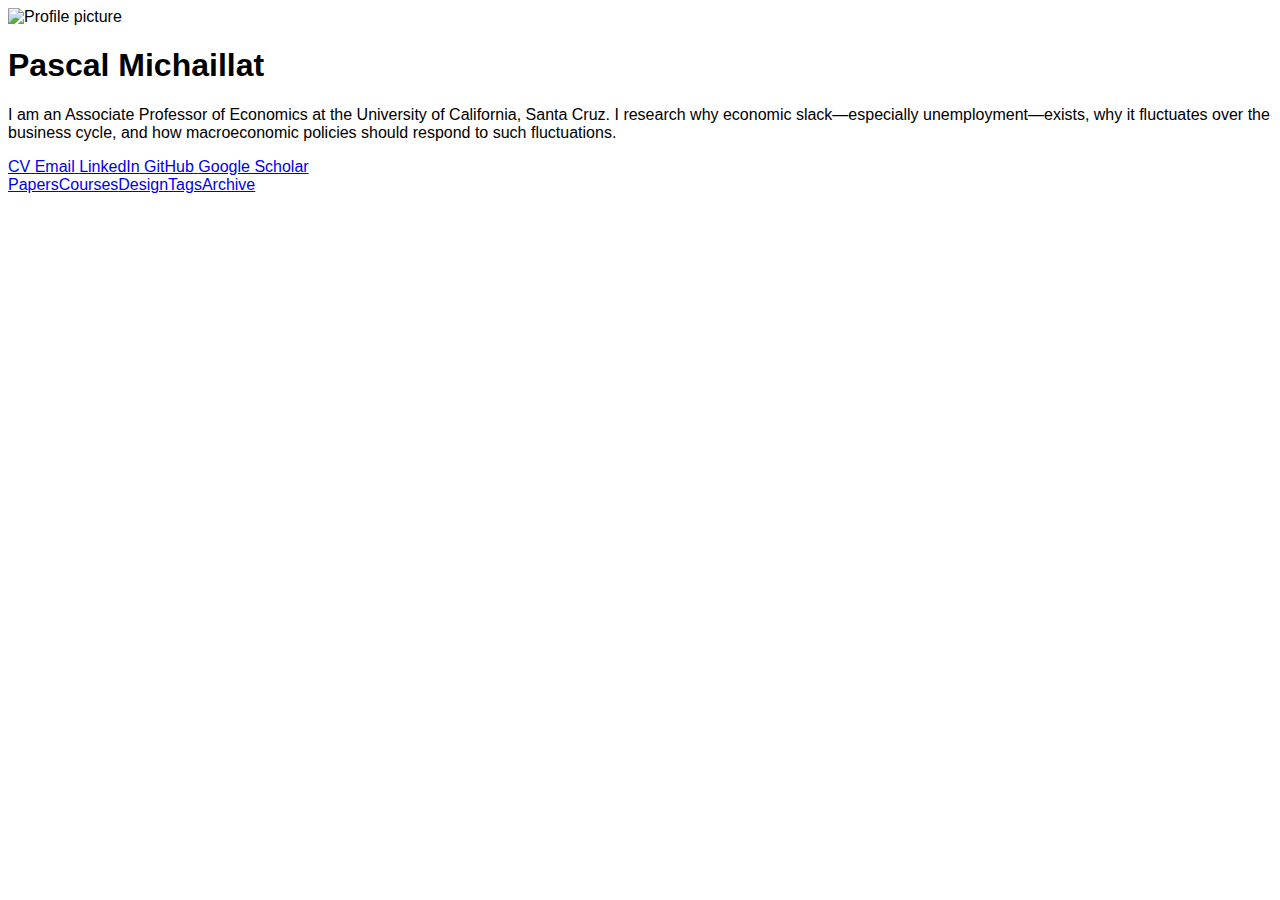
==== index.html @ 5fa7a75f "Update" ====
<!DOCTYPE html>
<html lang="en">
  <head>
    <meta charset="UTF-8" />
    <meta name="viewport" content="width=device-width, initial-scale=1.0" />
    <title></title>
    <script src="https://cdn.tailwindcss.com"></script>
    <script src="https://unpkg.com/lucide@latest"></script>
    <style>
      body {
        font-family: -apple-system, BlinkMacSystemFont, "Segoe UI", Roboto,
          Helvetica, Arial, sans-serif;
      }
    </style>
  </head>
  <body class="bg-white min-h-screen">
    <main
      class="container mx-auto px-4 py-12 flex flex-col items-center text-center max-w-3xl"
    >
      <div class="relative w-42 h-42 md:w-40 md:h-40 mb-8">
        <img
          id="profile-img"
          alt="Profile picture"
          class="rounded-full object-cover w-full h-full"
        />
      </div>

      <h1 id="name" class="text-3xl md:text-4xl font-bold mb-4"></h1>

      <p
        id="description"
        class="text-base md:text-lg text-gray-600 mb-6 max-w-2xl"
      ></p>

      <!-- Social Links -->
      <div id="social-links" class="flex flex-wrap justify-center gap-4 mb-8">
        <!-- Social links will be dynamically inserted here -->
      </div>

      <!-- Navigation Tags -->
      <div id="navigation-tags" class="flex flex-wrap justify-center gap-2">
        <!-- Navigation tags will be dynamically inserted here -->
      </div>
    </main>

    <script src="config.js"></script>
    <script>
      document.addEventListener("DOMContentLoaded", function () {
        // Set profile image
        document.getElementById("profile-img").src = portfolioData.profile_img;
        document.title = portfolioData.name;
        // Set name
        document.getElementById("name").textContent = portfolioData.name;

        // Set description
        document.getElementById("description").textContent =
          portfolioData.description;

        // Set social links
        const socialLinksContainer = document.getElementById("social-links");
        const socialLinks = [
          { key: "cv", icon: "file-text", label: "CV" },
          { key: "email", icon: "mail", label: "Email" },
          { key: "linkedin", icon: "linkedin", label: "LinkedIn" },
          { key: "github", icon: "github", label: "GitHub" },
          { key: "google_scholar", icon: "book-open", label: "Google Scholar" },
        ];

        socialLinks.forEach((link) => {
          if (portfolioData[link.key]) {
            const a = document.createElement("a");
            a.href = portfolioData[link.key];
            a.className = "text-gray-600 hover:text-black transition-colors";
            a.innerHTML = `
                        <i data-lucide="${link.icon}" class="w-6 h-6"></i>
                        <span class="sr-only">${link.label}</span>
                    `;
            socialLinksContainer.appendChild(a);
          }
        });

        // Set navigation tags
        const navigationTagsContainer =
          document.getElementById("navigation-tags");
        portfolioData.navigation_tags.forEach((tag) => {
          const a = document.createElement("a");
          a.href = "#";
          a.className =
            "inline-block px-4 py-2 bg-gray-100 text-gray-800 rounded-full hover:bg-gray-200 transition-colors";
          a.textContent = tag;
          navigationTagsContainer.appendChild(a);
        });

        // Initialize Lucide icons
        lucide.createIcons();
      });
    </script>
  </body>
</html>
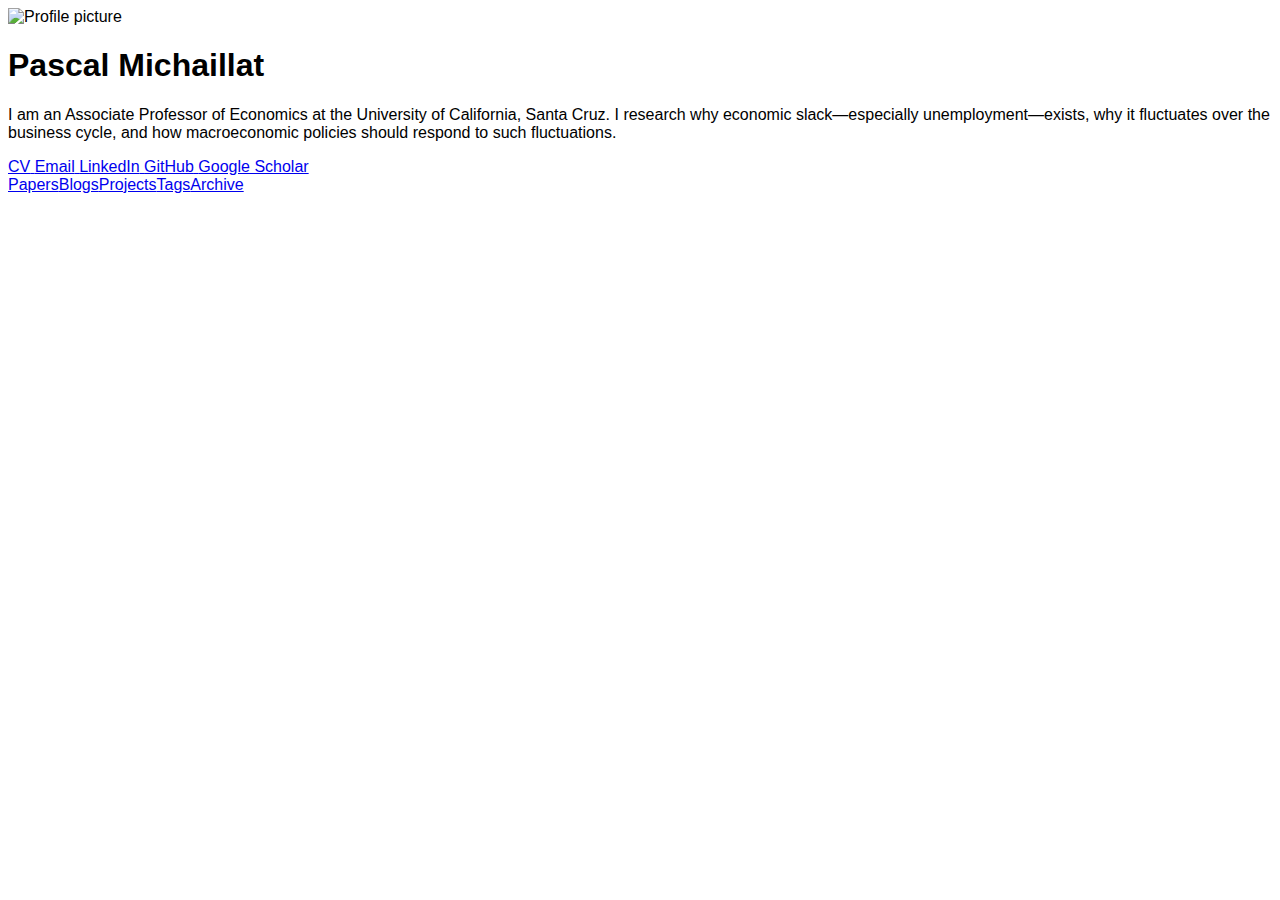
==== commit d250231f: "Update config and structure" ====
--- a/index.html
+++ b/index.html
@@ -1,99 +1,89 @@
 <!DOCTYPE html>
 <html lang="en">
-  <head>
-    <meta charset="UTF-8" />
-    <meta name="viewport" content="width=device-width, initial-scale=1.0" />
-    <title></title>
-    <script src="https://cdn.tailwindcss.com"></script>
-    <script src="https://unpkg.com/lucide@latest"></script>
-    <style>
-      body {
-        font-family: -apple-system, BlinkMacSystemFont, "Segoe UI", Roboto,
-          Helvetica, Arial, sans-serif;
-      }
-    </style>
-  </head>
-  <body class="bg-white min-h-screen">
-    <main
-      class="container mx-auto px-4 py-12 flex flex-col items-center text-center max-w-3xl"
-    >
-      <div class="relative w-42 h-42 md:w-40 md:h-40 mb-8">
-        <img
-          id="profile-img"
-          alt="Profile picture"
-          class="rounded-full object-cover w-full h-full"
-        />
-      </div>
 
-      <h1 id="name" class="text-3xl md:text-4xl font-bold mb-4"></h1>
+<head>
+  <meta charset="UTF-8" />
+  <meta name="viewport" content="width=device-width, initial-scale=1.0" />
+  <title></title>
+  <script src="https://cdn.tailwindcss.com"></script>
+  <script src="https://unpkg.com/lucide@latest"></script>
+  <style>
+    body {
+      font-family: -apple-system, BlinkMacSystemFont, "Segoe UI", Roboto,
+        Helvetica, Arial, sans-serif;
+    }
+  </style>
+</head>
 
-      <p
-        id="description"
-        class="text-base md:text-lg text-gray-600 mb-6 max-w-2xl"
-      ></p>
+<body class="bg-white min-h-screen">
+  <main class="container mx-auto px-4 py-12 flex flex-col items-center text-center max-w-3xl">
+    <div class="relative w-36 h-36 md:w-40 md:h-40 mb-4">
+      <img id="profile-img" alt="Profile picture" class="rounded-full object-cover w-full h-full" />
+    </div>
 
-      <!-- Social Links -->
-      <div id="social-links" class="flex flex-wrap justify-center gap-4 mb-8">
-        <!-- Social links will be dynamically inserted here -->
-      </div>
+    <h1 id="name" class="text-3xl md:text-4xl font-bold mb-4"></h1>
 
-      <!-- Navigation Tags -->
-      <div id="navigation-tags" class="flex flex-wrap justify-center gap-2">
-        <!-- Navigation tags will be dynamically inserted here -->
-      </div>
-    </main>
+    <p id="description" class="text-base md:text-lg text-gray-600 mb-6 max-w-2xl"></p>
 
-    <script src="config.js"></script>
-    <script>
-      document.addEventListener("DOMContentLoaded", function () {
-        // Set profile image
-        document.getElementById("profile-img").src = portfolioData.profile_img;
-        document.title = portfolioData.name;
-        // Set name
-        document.getElementById("name").textContent = portfolioData.name;
+    <!-- Social Links -->
+    <div id="social-links" class="flex flex-wrap justify-center gap-4 mb-8">
+      <!-- Social links will be dynamically inserted here -->
+    </div>
 
-        // Set description
-        document.getElementById("description").textContent =
-          portfolioData.description;
+    <!-- Navigation Tags -->
+    <div id="navigation-tags" class="flex flex-wrap justify-center gap-2">
+      <!-- Navigation tags will be dynamically inserted here -->
+    </div>
+  </main>
+  <script src="js/about.js"></script>
+  <script src="js/config.js"></script>
+  <script>
+    document.addEventListener("DOMContentLoaded", function () {
+      // Set profile image
+      document.getElementById("profile-img").src = about.image;
+      document.title = about.name;
+      // Set name
+      document.getElementById("name").textContent = about.name;
 
-        // Set social links
-        const socialLinksContainer = document.getElementById("social-links");
-        const socialLinks = [
-          { key: "cv", icon: "file-text", label: "CV" },
-          { key: "email", icon: "mail", label: "Email" },
-          { key: "linkedin", icon: "linkedin", label: "LinkedIn" },
-          { key: "github", icon: "github", label: "GitHub" },
-          { key: "google_scholar", icon: "book-open", label: "Google Scholar" },
-        ];
+      // Set description
+      document.getElementById("description").textContent =
+        about.description;
 
-        socialLinks.forEach((link) => {
-          if (portfolioData[link.key]) {
-            const a = document.createElement("a");
-            a.href = portfolioData[link.key];
-            a.className = "text-gray-600 hover:text-black transition-colors";
-            a.innerHTML = `
+      // Set social links
+      const socialNavigationContainer = document.getElementById("social-links");
+
+      // console.log(socialNavigation)
+      // console.log(about)
+      // console.log(tagNavigation)
+      socials.forEach((link) => {
+        if (about[link.key]) {
+          const a = document.createElement("a");
+          a.href = about[link.key];
+          a.className = "text-gray-600 hover:text-black transition-colors";
+          a.innerHTML = `
                         <i data-lucide="${link.icon}" class="w-6 h-6"></i>
                         <span class="sr-only">${link.label}</span>
                     `;
-            socialLinksContainer.appendChild(a);
-          }
-        });
+          socialNavigationContainer.appendChild(a);
+        }
+      });
 
-        // Set navigation tags
-        const navigationTagsContainer =
-          document.getElementById("navigation-tags");
-        portfolioData.navigation_tags.forEach((tag) => {
-          const a = document.createElement("a");
-          a.href = "#";
-          a.className =
-            "inline-block px-4 py-2 bg-gray-100 text-gray-800 rounded-full hover:bg-gray-200 transition-colors";
-          a.textContent = tag;
-          navigationTagsContainer.appendChild(a);
-        });
+      // Set navigation tags
+      const navigationTagsContainer =
+        document.getElementById("navigation-tags");
+      tags.forEach((tag) => {
+        const a = document.createElement("a");
+        a.href = `${tag.toLowerCase()}.html`;
+        a.className =
+          "inline-block px-4 py-2 bg-gray-100 text-gray-800 rounded-full hover:bg-gray-200 transition-colors";
+        a.textContent = tag;
+        navigationTagsContainer.appendChild(a);
+      });
 
-        // Initialize Lucide icons
-        lucide.createIcons();
-      });
-    </script>
-  </body>
-</html>
+      // Initialize Lucide icons
+      lucide.createIcons();
+    });
+  </script>
+</body>
+
+</html>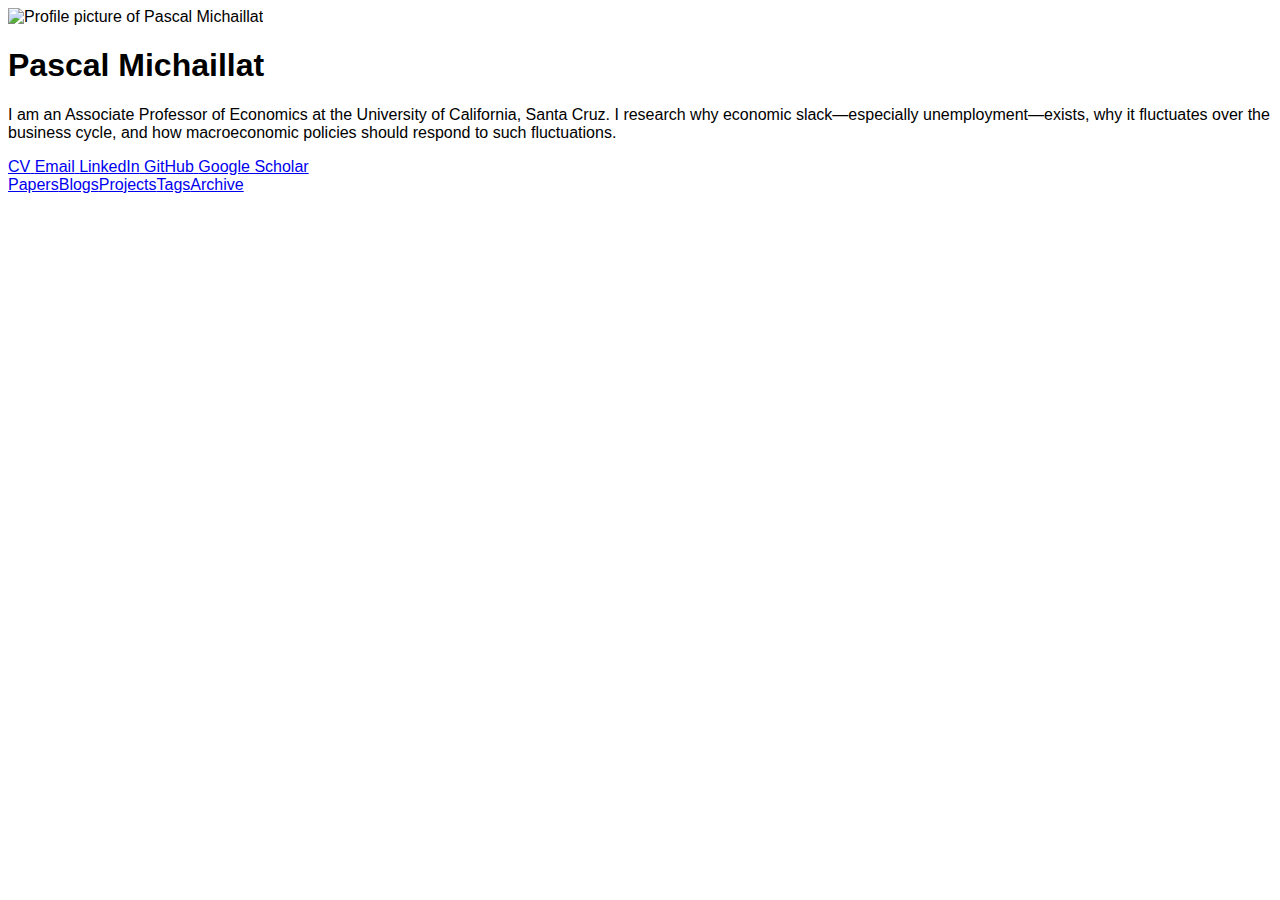
==== commit cf894355: "Update and add validation" ====
--- a/index.html
+++ b/index.html
@@ -39,31 +39,55 @@
   <script src="js/config.js"></script>
   <script>
     document.addEventListener("DOMContentLoaded", function () {
+      // Validate configuration data
+      if (!about || typeof about !== "object") {
+        console.error("Missing or invalid 'about' configuration.");
+        return;
+      }
+      if (!Array.isArray(socials)) {
+        console.error("Missing or invalid 'socials' configuration.");
+        return;
+      }
+      if (!Array.isArray(tags)) {
+        console.error("Missing or invalid 'tags' configuration.");
+        return;
+      }
+
       // Set profile image
-      document.getElementById("profile-img").src = about.image;
-      document.title = about.name;
+      const profileImg = document.getElementById("profile-img");
+      if (about.image) {
+        profileImg.src = about.image;
+        profileImg.alt = `Profile picture of ${about.name}`;
+      } else {
+        console.warn("Profile image is missing in 'about'.");
+        profileImg.alt = "Default profile picture";
+      }
+
+      // Set document title
+      document.title = about.name || "About Me";
+
       // Set name
-      document.getElementById("name").textContent = about.name;
+      const nameElement = document.getElementById("name");
+      nameElement.textContent = about.name || "Unknown Name";
 
       // Set description
-      document.getElementById("description").textContent =
-        about.description;
+      const descriptionElement = document.getElementById("description");
+      descriptionElement.textContent =
+        about.description || "No description provided.";
 
       // Set social links
       const socialNavigationContainer = document.getElementById("social-links");
-
-      // console.log(socialNavigation)
-      // console.log(about)
-      // console.log(tagNavigation)
       socials.forEach((link) => {
         if (about[link.key]) {
           const a = document.createElement("a");
           a.href = about[link.key];
           a.className = "text-gray-600 hover:text-black transition-colors";
+          a.target = "_blank";
+          a.rel = "noopener noreferrer"; // Security best practice
           a.innerHTML = `
-                        <i data-lucide="${link.icon}" class="w-6 h-6"></i>
-                        <span class="sr-only">${link.label}</span>
-                    `;
+            <i data-lucide="${link.icon}" class="w-6 h-6"></i>
+            <span class="sr-only">${link.label}</span>
+          `;
           socialNavigationContainer.appendChild(a);
         }
       });
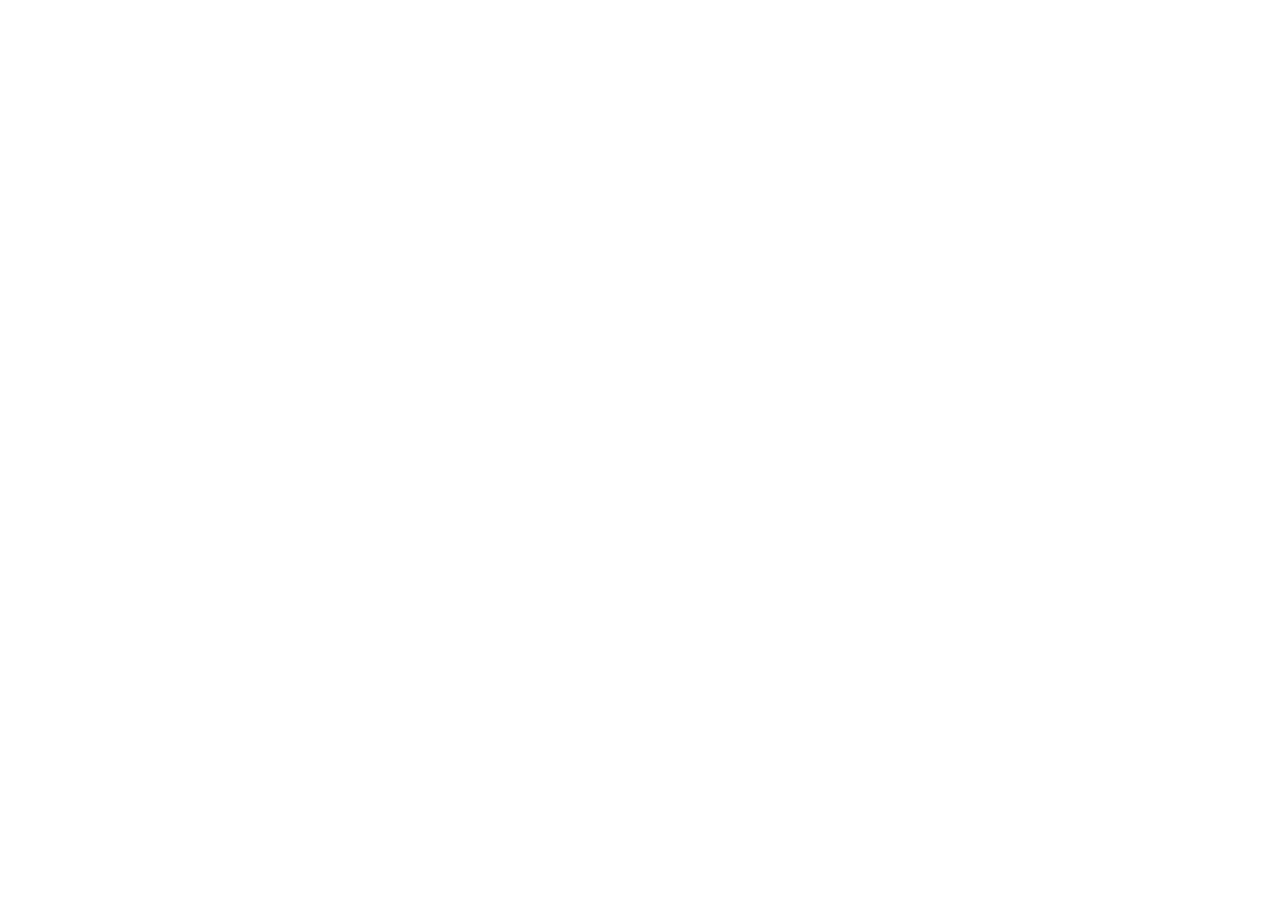
==== commit 46fcfb9b: "feat(ui): add animations and hover effects to improve user experience" ====
--- a/index.html
+++ b/index.html
@@ -12,26 +12,61 @@
       font-family: -apple-system, BlinkMacSystemFont, "Segoe UI", Roboto,
         Helvetica, Arial, sans-serif;
     }
+
+    @keyframes fadeInUp {
+      from {
+        opacity: 0;
+        transform: translateY(20px);
+      }
+      to {
+        opacity: 1;
+        transform: translateY(0);
+      }
+    }
+
+    .animate-fade-in {
+      opacity: 0;
+      animation: fadeInUp 0.6s ease-out forwards;
+    }
+
+    .delay-100 { animation-delay: 0.1s; }
+    .delay-200 { animation-delay: 0.2s; }
+    .delay-300 { animation-delay: 0.3s; }
+    .delay-400 { animation-delay: 0.4s; }
+
+    .social-link {
+      transition: transform 0.2s ease;
+    }
+    .social-link:hover {
+      transform: translateY(-2px);
+    }
+
+    .nav-tag {
+      transition: all 0.2s ease;
+    }
+    .nav-tag:hover {
+      transform: scale(1.05);
+    }
   </style>
 </head>
 
 <body class="bg-white min-h-screen">
   <main class="container mx-auto px-4 py-12 flex flex-col items-center text-center max-w-3xl">
-    <div class="relative w-36 h-36 md:w-40 md:h-40 mb-4">
+    <div class="relative w-36 h-36 md:w-40 md:h-40 mb-4 animate-fade-in">
       <img id="profile-img" alt="Profile picture" class="rounded-full object-cover w-full h-full" />
     </div>
 
-    <h1 id="name" class="text-3xl md:text-4xl font-bold mb-4"></h1>
+    <h1 id="name" class="text-3xl md:text-4xl font-bold mb-4 animate-fade-in delay-100"></h1>
 
-    <p id="description" class="text-base md:text-lg text-gray-600 mb-6 max-w-2xl"></p>
+    <p id="description" class="text-base md:text-lg text-gray-600 mb-6 max-w-2xl animate-fade-in delay-200"></p>
 
     <!-- Social Links -->
-    <div id="social-links" class="flex flex-wrap justify-center gap-4 mb-8">
+    <div id="social-links" class="flex flex-wrap justify-center gap-4 mb-8 animate-fade-in delay-300">
       <!-- Social links will be dynamically inserted here -->
     </div>
 
     <!-- Navigation Tags -->
-    <div id="navigation-tags" class="flex flex-wrap justify-center gap-2">
+    <div id="navigation-tags" class="flex flex-wrap justify-center gap-2 animate-fade-in delay-400">
       <!-- Navigation tags will be dynamically inserted here -->
     </div>
   </main>
@@ -68,7 +103,9 @@
 
       // Set name
       const nameElement = document.getElementById("name");
-      nameElement.textContent = about.name || "Unknown Name";
+      const [firstName, ...lastNameParts] = (about.name || "Unknown Name").split(" ");
+      nameElement.innerHTML = `<span class="font-bold">${firstName}</span> ${lastNameParts.join(" ")}`;
+
 
       // Set description
       const descriptionElement = document.getElementById("description");
@@ -81,7 +118,7 @@
         if (about[link.key]) {
           const a = document.createElement("a");
           a.href = about[link.key];
-          a.className = "text-gray-600 hover:text-black transition-colors";
+          a.className = "text-gray-600 hover:text-black transition-colors social-link";
           a.target = "_blank";
           a.rel = "noopener noreferrer"; // Security best practice
           a.innerHTML = `
@@ -99,7 +136,7 @@
         const a = document.createElement("a");
         a.href = `${tag.toLowerCase()}.html`;
         a.className =
-          "inline-block px-4 py-2 bg-gray-100 text-gray-800 rounded-full hover:bg-gray-200 transition-colors";
+          "inline-block px-4 py-2 bg-gray-100 text-gray-800 rounded-full hover:bg-gray-200 transition-colors nav-tag";
         a.textContent = tag;
         navigationTagsContainer.appendChild(a);
       });
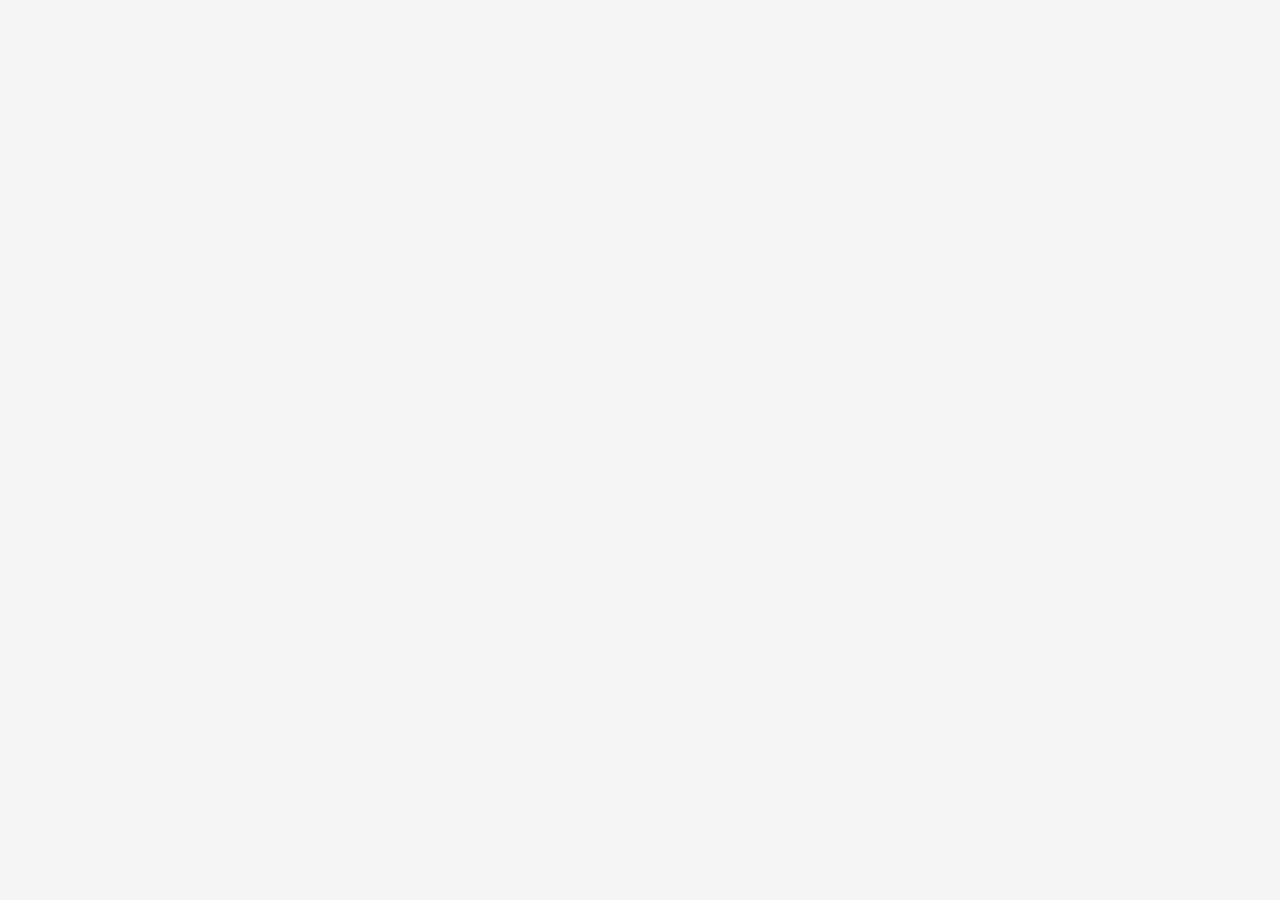
==== commit 5b43e4eb: "style: update background color and fix duplicate CSS class" ====
--- a/index.html
+++ b/index.html
@@ -1,150 +1,173 @@
-<!DOCTYPE html>
+<!doctype html>
 <html lang="en">
 
 <head>
-  <meta charset="UTF-8" />
-  <meta name="viewport" content="width=device-width, initial-scale=1.0" />
-  <title></title>
-  <script src="https://cdn.tailwindcss.com"></script>
-  <script src="https://unpkg.com/lucide@latest"></script>
-  <style>
-    body {
-      font-family: -apple-system, BlinkMacSystemFont, "Segoe UI", Roboto,
-        Helvetica, Arial, sans-serif;
-    }
+    <meta charset="UTF-8" />
+    <meta name="viewport" content="width=device-width, initial-scale=1.0" />
+    <title></title>
+    <script src="https://cdn.tailwindcss.com"></script>
+    <script src="https://unpkg.com/lucide@latest"></script>
+    <style>
+        body {
+            font-family:
+                -apple-system, BlinkMacSystemFont, "Segoe UI", Roboto,
+                Helvetica, Arial, sans-serif;
+            background-color: #F5F5F5;
+            /* Ensure this line is present */
+        }
 
-    @keyframes fadeInUp {
-      from {
-        opacity: 0;
-        transform: translateY(20px);
-      }
-      to {
-        opacity: 1;
-        transform: translateY(0);
-      }
-    }
+        @keyframes fadeInUp {
+            from {
+                opacity: 0;
+                transform: translateY(20px);
+            }
 
-    .animate-fade-in {
-      opacity: 0;
-      animation: fadeInUp 0.6s ease-out forwards;
-    }
+            to {
+                opacity: 1;
+                transform: translateY(0);
+            }
+        }
 
-    .delay-100 { animation-delay: 0.1s; }
-    .delay-200 { animation-delay: 0.2s; }
-    .delay-300 { animation-delay: 0.3s; }
-    .delay-400 { animation-delay: 0.4s; }
+        .animate-fade-in {
+            opacity: 0;
+            animation: fadeInUp 0.6s ease-out forwards;
+        }
 
-    .social-link {
-      transition: transform 0.2s ease;
-    }
-    .social-link:hover {
-      transform: translateY(-2px);
-    }
+        .delay-100 {
+            animation-delay: 0.1s;
+        }
 
-    .nav-tag {
-      transition: all 0.2s ease;
-    }
-    .nav-tag:hover {
-      transform: scale(1.05);
-    }
-  </style>
+        .delay-200 {
+            animation-delay: 0.2s;
+        }
+
+        .delay-300 {
+            animation-delay: 0.3s;
+        }
+
+        .delay-400 {
+            animation-delay: 0.4s;
+        }
+
+        .social-link {
+            transition: transform 0.2s ease;
+        }
+
+        .social-link:hover {
+            transform: translateY(-2px);
+        }
+
+        .nav-tag {
+            transition: all 0.2s ease;
+        }
+
+        .nav-tag:hover {
+            transform: scale(1.05);
+        }
+    </style>
 </head>
 
-<body class="bg-white min-h-screen">
-  <main class="container mx-auto px-4 py-12 flex flex-col items-center text-center max-w-3xl">
-    <div class="relative w-36 h-36 md:w-40 md:h-40 mb-4 animate-fade-in">
-      <img id="profile-img" alt="Profile picture" class="rounded-full object-cover w-full h-full" />
-    </div>
+<body class="min-h-screen md:flex md:items-center md:justify-center">
+    <main class="container mx-auto px-4 flex flex-col items-center text-center max-w-3xl py-8 md:py-0">
+        <div class="relative w-36 h-36 md:w-40 md:h-40 mb-4 animate-fade-in">
+            <img id="profile-img" alt="Profile picture" class="rounded-full object-cover w-full h-full" />
+        </div>
 
-    <h1 id="name" class="text-3xl md:text-4xl font-bold mb-4 animate-fade-in delay-100"></h1>
+        <h1 id="name" class="text-3xl md:text-4xl font-bold mb-4 animate-fade-in delay-100"></h1>
 
-    <p id="description" class="text-base md:text-lg text-gray-600 mb-6 max-w-2xl animate-fade-in delay-200"></p>
+        <p id="description" class="text-base md:text-lg text-gray-600 mb-6 max-w-2xl animate-fade-in delay-200"></p>
 
-    <!-- Social Links -->
-    <div id="social-links" class="flex flex-wrap justify-center gap-4 mb-8 animate-fade-in delay-300">
-      <!-- Social links will be dynamically inserted here -->
-    </div>
+        <!-- Social Links -->
+        <div id="social-links" class="flex flex-wrap justify-center gap-4 mb-8 animate-fade-in delay-300">
+            <!-- Social links will be dynamically inserted here -->
+        </div>
 
-    <!-- Navigation Tags -->
-    <div id="navigation-tags" class="flex flex-wrap justify-center gap-2 animate-fade-in delay-400">
-      <!-- Navigation tags will be dynamically inserted here -->
-    </div>
-  </main>
-  <script src="js/about.js"></script>
-  <script src="js/config.js"></script>
-  <script>
-    document.addEventListener("DOMContentLoaded", function () {
-      // Validate configuration data
-      if (!about || typeof about !== "object") {
-        console.error("Missing or invalid 'about' configuration.");
-        return;
-      }
-      if (!Array.isArray(socials)) {
-        console.error("Missing or invalid 'socials' configuration.");
-        return;
-      }
-      if (!Array.isArray(tags)) {
-        console.error("Missing or invalid 'tags' configuration.");
-        return;
-      }
+        <!-- Navigation Tags -->
+        <div id="navigation-tags" class="flex flex-wrap justify-center gap-2 animate-fade-in delay-400">
+            <!-- Navigation tags will be dynamically inserted here -->
+        </div>
+    </main>
+    <script src="js/about.js"></script>
+    <script src="js/config.js"></script>
+    <script>
+        document.addEventListener("DOMContentLoaded", function () {
+            // Validate configuration data
+            if (!about || typeof about !== "object") {
+                console.error("Missing or invalid 'about' configuration.");
+                return;
+            }
+            if (!Array.isArray(socials)) {
+                console.error(
+                    "Missing or invalid 'socials' configuration.",
+                );
+                return;
+            }
+            if (!Array.isArray(tags)) {
+                console.error("Missing or invalid 'tags' configuration.");
+                return;
+            }
 
-      // Set profile image
-      const profileImg = document.getElementById("profile-img");
-      if (about.image) {
-        profileImg.src = about.image;
-        profileImg.alt = `Profile picture of ${about.name}`;
-      } else {
-        console.warn("Profile image is missing in 'about'.");
-        profileImg.alt = "Default profile picture";
-      }
+            // Set profile image
+            const profileImg = document.getElementById("profile-img");
+            if (about.image) {
+                profileImg.src = about.image;
+                profileImg.alt = `Profile picture of ${about.name}`;
+            } else {
+                console.warn("Profile image is missing in 'about'.");
+                profileImg.alt = "Default profile picture";
+            }
 
-      // Set document title
-      document.title = about.name || "About Me";
+            // Set document title
+            document.title = about.name || "About Me";
 
-      // Set name
-      const nameElement = document.getElementById("name");
-      const [firstName, ...lastNameParts] = (about.name || "Unknown Name").split(" ");
-      nameElement.innerHTML = `<span class="font-bold">${firstName}</span> ${lastNameParts.join(" ")}`;
+            // Set name
+            const nameElement = document.getElementById("name");
+            const [firstName, ...lastNameParts] = (
+                about.name || "Unknown Name"
+            ).split(" ");
+            nameElement.innerHTML = `<span class="font-medium">${firstName} ${lastNameParts.join(" ")}</span>`;
 
+            // Set description
+            const descriptionElement =
+                document.getElementById("description");
+            descriptionElement.textContent =
+                about.description || "No description provided.";
 
-      // Set description
-      const descriptionElement = document.getElementById("description");
-      descriptionElement.textContent =
-        about.description || "No description provided.";
-
-      // Set social links
-      const socialNavigationContainer = document.getElementById("social-links");
-      socials.forEach((link) => {
-        if (about[link.key]) {
-          const a = document.createElement("a");
-          a.href = about[link.key];
-          a.className = "text-gray-600 hover:text-black transition-colors social-link";
-          a.target = "_blank";
-          a.rel = "noopener noreferrer"; // Security best practice
-          a.innerHTML = `
+            // Set social links
+            const socialNavigationContainer =
+                document.getElementById("social-links");
+            socials.forEach((link) => {
+                if (about[link.key]) {
+                    const a = document.createElement("a");
+                    a.href = about[link.key];
+                    a.className =
+                        "text-gray-600 hover:text-black transition-colors social-link";
+                    a.target = "_blank";
+                    a.rel = "noopener noreferrer"; // Security best practice
+                    a.innerHTML = `
             <i data-lucide="${link.icon}" class="w-6 h-6"></i>
             <span class="sr-only">${link.label}</span>
           `;
-          socialNavigationContainer.appendChild(a);
-        }
-      });
+                    socialNavigationContainer.appendChild(a);
+                }
+            });
 
-      // Set navigation tags
-      const navigationTagsContainer =
-        document.getElementById("navigation-tags");
-      tags.forEach((tag) => {
-        const a = document.createElement("a");
-        a.href = `${tag.toLowerCase()}.html`;
-        a.className =
-          "inline-block px-4 py-2 bg-gray-100 text-gray-800 rounded-full hover:bg-gray-200 transition-colors nav-tag";
-        a.textContent = tag;
-        navigationTagsContainer.appendChild(a);
-      });
+            // Set navigation tags
+            const navigationTagsContainer =
+                document.getElementById("navigation-tags");
+            tags.forEach((tag) => {
+                const a = document.createElement("a");
+                a.href = `${tag.toLowerCase()}.html`;
+                a.className =
+                    "bg-white inline-block px-4 py-2 bg-gray-100 text-gray-800 rounded-full hover:bg-gray-200 transition-colors nav-tag";
+                a.textContent = tag;
+                navigationTagsContainer.appendChild(a);
+            });
 
-      // Initialize Lucide icons
-      lucide.createIcons();
-    });
-  </script>
+            // Initialize Lucide icons
+            lucide.createIcons();
+        });
+    </script>
 </body>
 
 </html>